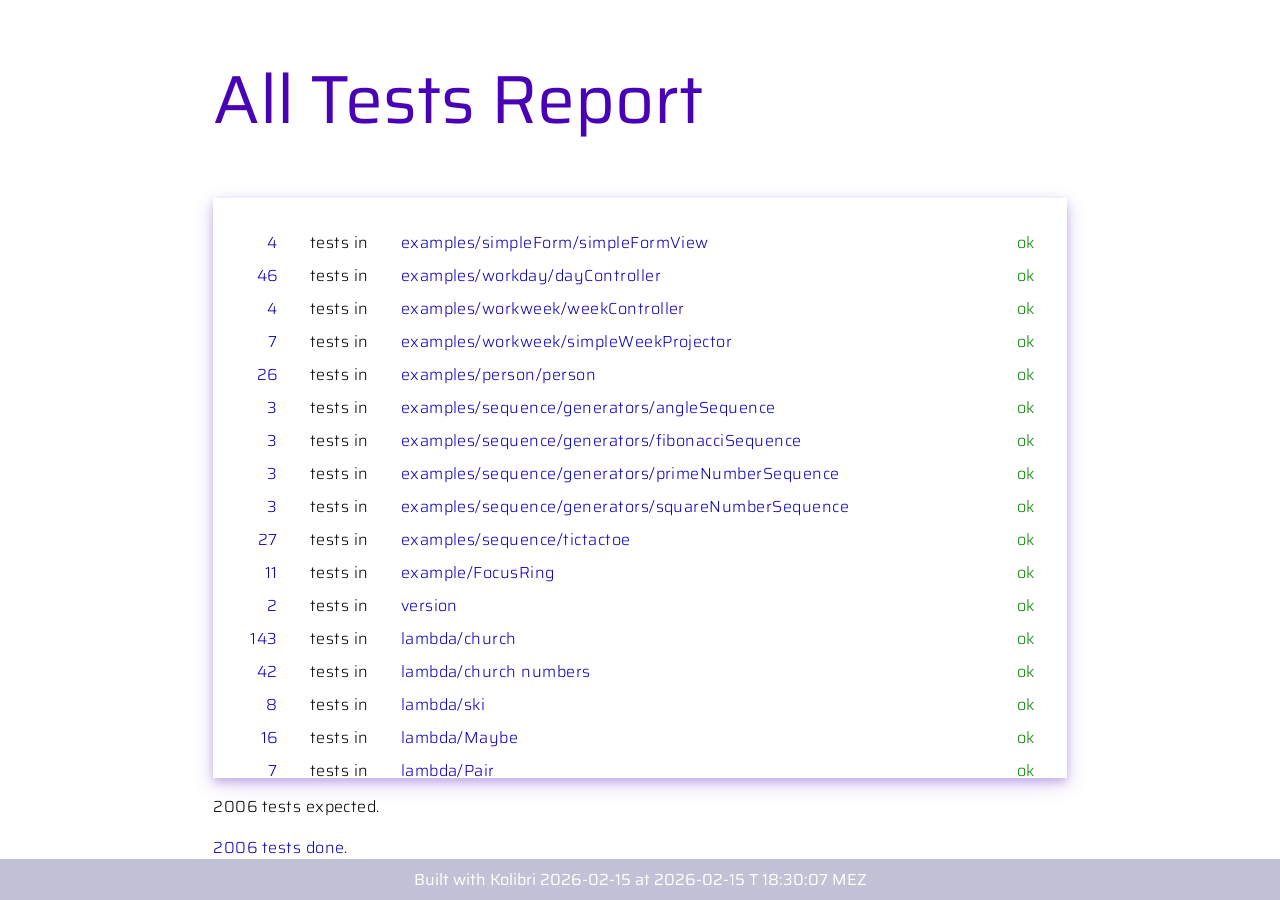
==== src/allTests.html @ cdfb0921 "Add current Kolibri as base for the widget integration draft" ====
<!DOCTYPE html>
<html lang="en">
<head>
    <title> All Tests </title>
    <link rel="shortcut icon" type="image/png" href="../img/logo/logo-60x54.png"/>
    <link rel="stylesheet"                     href="../css/testUi.css">
    <style>

    </style>
</head>
<body>
<h1>All Tests Report</h1>
<div id="out"></div>

<p> 2006 tests expected.</p>
<p id="grossTotal">Check console for possible errors.</p>

<footer></footer>

<script src="kolibri/util/testUi-support.js" type="module"></script>
<script src="allTestsSuite.js" type="module"></script>

</body>
</html>
---- css/testUi.css ----
@import "kolibri-base.css";
body {
    width:                  max-content;
    margin-inline:          auto;
}
#out {
    max-height:             calc(100vh - 20rem);
    overflow:               scroll;
    display:                grid;
    grid-template-columns:  repeat(4, max-content);
    grid-column-gap:        2em;
    grid-row-gap:           .5em;
    padding:                2em;
    box-shadow:             var(--kolibri-box-shadow);
}
#out.failed {
    box-shadow:             0 .7rem  2rem 0 var(--kolibri-color-danger-accent);
}
#out div:nth-child(odd) {   /* count and file columns are output */
    color:                  var(--kolibri-color-output);
}
#out div:nth-child(4n-3) {  /* count column should be right-aligned */
    justify-self:           end;
}
#grossTotal {
    color:                  var(--kolibri-color-output);
}
footer {
    position:               fixed;
    inset:                  auto 0 0 0; /* anchor to bottom */
    text-align:             center;
    color:                  white;
    background:             var(--kolibri-color-neutral);
    padding:                .5em;
;
}
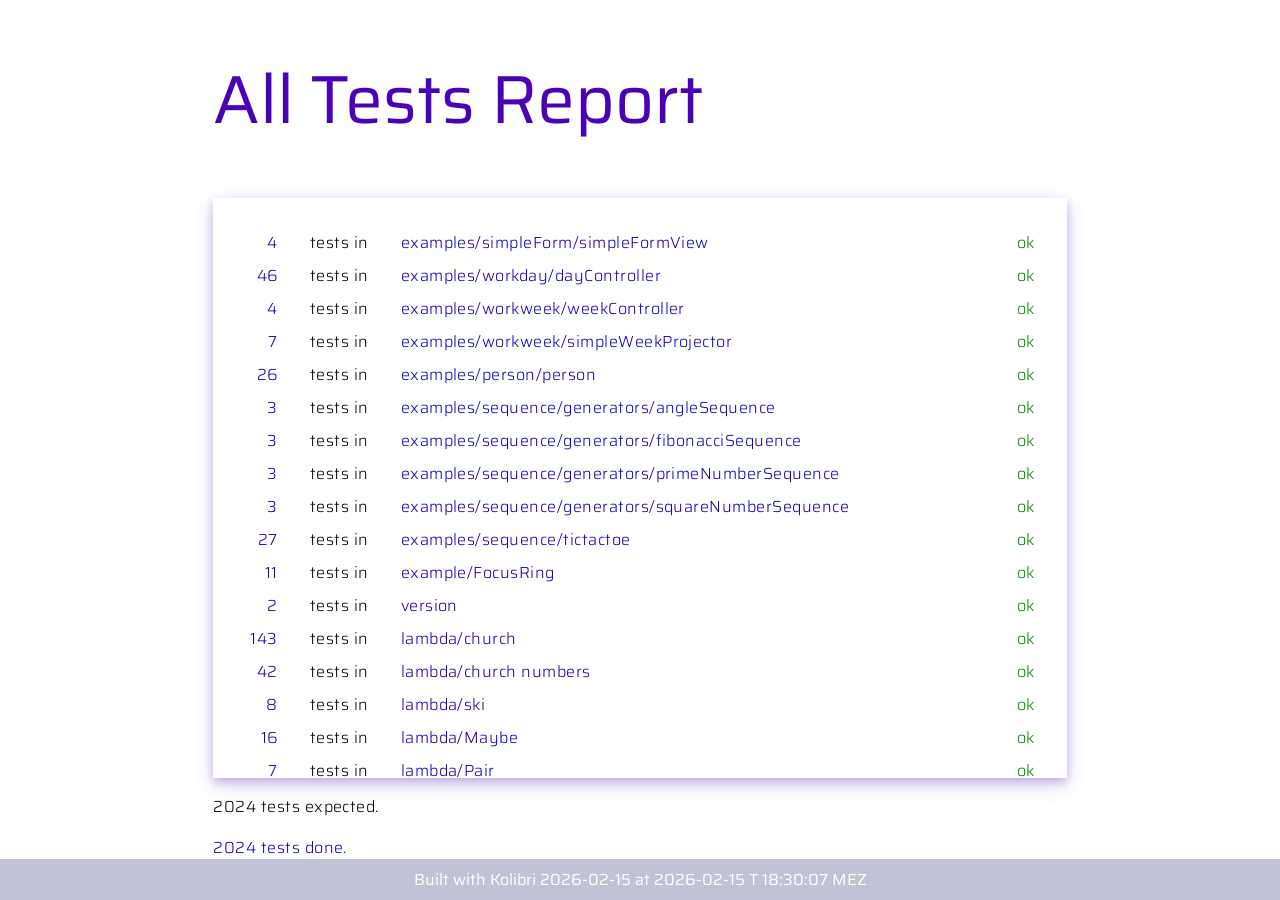
==== commit f8a72a45: "Adding tests and move folder location" ====
--- a/src/allTests.html
+++ b/src/allTests.html
@@ -12,7 +12,7 @@
 <h1>All Tests Report</h1>
 <div id="out"></div>
 
-<p> 2006 tests expected.</p>
+<p> 2024 tests expected.</p>
 <p id="grossTotal">Check console for possible errors.</p>
 
 <footer></footer>
